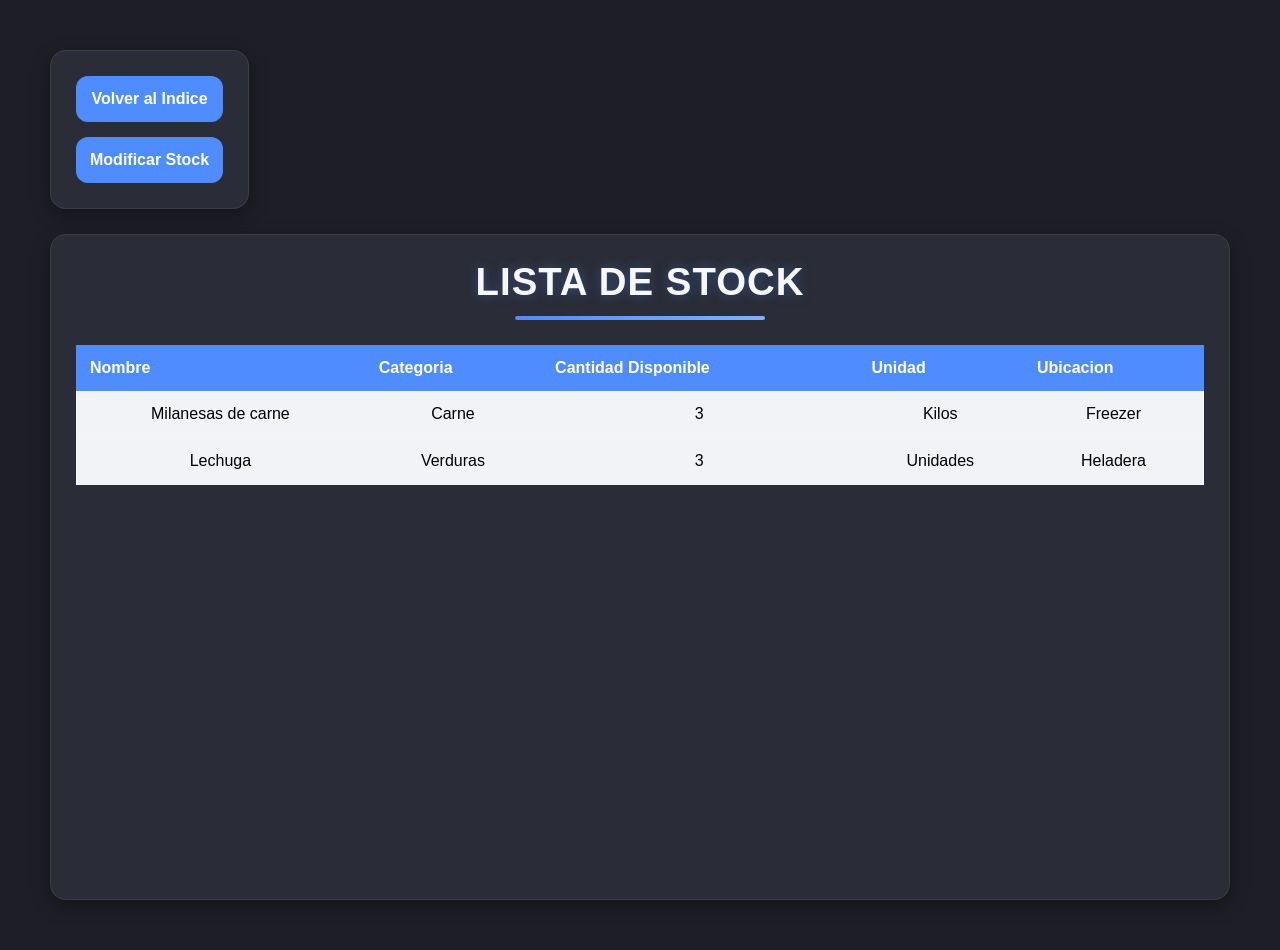
==== Screens/lista.html @ 636d92ee "Creo que ya estaría todo" ====
﻿<!DOCTYPE html>
<html lang="es">
<head>
  <meta charset="UTF-8" />
  <meta name="viewport" content="width=device-width, initial-scale=1.0"/>
  <link rel="stylesheet" href="../Style/mainStyle.css" />
  <link rel="stylesheet" href="../Style/buttons.css" />
  <link rel="stylesheet" href="../Style/body.css" />
  <link rel="stylesheet" href="../Style/menu.css" />
  <title>Lista</title>
</head>
<body data-page="list">
    
    <div class="page-layout">
        <div class="top-left-container">
            <div class="menu">
                <a href="../index.html">
                    <button>Volver al Indice</button>
                </a>
                <a href="modificar.html">
                    <button>Modificar Stock</button>
                </a>
            </div>
        </div>
        
        <div class="center-container">
            <h1 class="h1">Lista de Stock</h1>
            <div class="table-container">
                <table class="stock-table">
                    <thead>
                        <tr>
                        <th>Nombre</th>
                        <th>Categoria</th>
                        <th>Cantidad Disponible</th>
                        <th>Unidad</th>
                        <th>Ubicacion</th>
                        </tr>
                    </thead>
                <tbody id="stock-table-body"></tbody>
                </table>
            </div>
        </div>
    </div>

    <script src="../Script/lista.js"></script>
</body>
</html>
---- Style/mainStyle.css ----
:root {

    /* COLORS */

    --bg-color: #1e1f26;
    --card-color: #2a2d37;

    --primary: #4f8cff;
    --primary-hover: #3b73d9;

    --secondary: #3a3f4b;

    --text: #f5f7fa;
    --text-light: #9aa3b2;
    --text-dark: #000000;

    --border: rgba(255,255,255,0.08);

    --shadow: 0 6px 18px rgba(0,0,0,0.35);

    /* GENERAL */

    --radius: 16px;

    --transition: 0.2s ease;
}


/* =========================================================
   RESET
========================================================= */

* {
    margin: 0;
    padding: 0;
    box-sizing: border-box;
}
input,
select {

    width: 100%;

    padding: 12px;

    border-radius: 10px;

    border: 1px solid var(--border);

    background-color: #23252d;

    color: var(--text);

    outline: none;

    margin-top: 8px;
}


input:focus,
select:focus {

    border-color: var(--primary);
}


/* =========================================================
   RESPONSIVE
========================================================= */

@media (max-width: 900px) {

    .page-layout {

        grid-template-columns: 1fr;
    }

    .top-left-container,
    .top-right-container,
    .center-container {

        grid-column: 1;
    }

    .top-left-container {

        grid-row: 1;
    }

    .top-right-container {

        grid-row: 2;
    }

    .center-container {

        grid-row: 3;
    }
}
---- Style/buttons.css ----
button {

    width: 100%;

    max-width: 275px;

    padding: 14px;

    border: none;

    border-radius: 12px;

    background-color: var(--primary);

    color: white;

    font-size: 1rem;

    font-weight: bold;

    cursor: pointer;

    transition: var(--transition);
}


button:hover {

    background-color: var(--primary-hover);

    transform: translateY(-2px);
}

.action-button {

    width: auto;
    max-width: none;
    padding: 10px 14px;
    display: inline-block;
    margin: 0 6px 6px 0;
}

.danger {

    background-color: #d64545;
}

.danger:hover {

    background-color: #b73737;
}

.primary {

    background-color: var(--primary);
}

.primary:hover {

    background-color: var(--primary-hover);
}


/* -------------------------
   SECONDARY BUTTON
------------------------- */

.secondary-button {

    background-color: var(--secondary);
}


.secondary-button:hover {

    background-color: #4a5160;
}
---- Style/body.css ----
body {

    font-family: Arial, Helvetica, sans-serif;

    background-color: var(--bg-color);

    color: var(--text);

    min-height: 100vh;

    padding: 25px;

    display: flex;
    justify-content: center;
    align-items: flex-start;
}


/* =========================================================
   PAGE LAYOUT
========================================================= */

.page-layout {

    position: relative;

    width: min(100%, 1400px);

    min-height: 100vh;

    display: grid;

    grid-template-columns: 1fr 1fr;

    grid-template-rows: auto 1fr;

    gap: 25px;

    padding: 25px;

    box-sizing: border-box;
}

/* =========================================================
   CONTAINER POSITIONING
========================================================= */

.top-left-container {
    grid-column: 1;
    grid-row: 1;
}

.top-right-container {
    grid-column: 2;
    grid-row: 1;
}

.center-container {
    grid-column: 1 / span 2;
    grid-row: 2;
}


/* =========================================================
   CONTAINERS
========================================================= */

.top-left-container,
.top-right-container {

    background-color: var(--card-color);

    border-radius: var(--radius);

    padding: 25px;

    box-shadow: var(--shadow);

    border: 1px solid var(--border);        
    
    max-width: fit-content;


}

.center-container {

    background-color: var(--card-color);

    border-radius: var(--radius);

    padding: 25px;

    box-shadow: var(--shadow);

    border: 1px solid var(--border);

    width: 100%;
    max-width: none;
    max-height: fit-content;

}

.h1 {

    color: var(--text);

    margin-bottom: 25px;

    font-size: 2.4rem;

    font-weight: 800;

    letter-spacing: 1px;

    text-align: center;

    position: relative;

    text-transform: uppercase;

    text-shadow: 0 0 12px rgba(79, 140, 255, 0.35);
}


/* Línea decorativa abajo */

.h1::after {

    content: "";

    display: block;

    width: 250px;

    height: 4px;

    margin: 12px auto 0 auto;

    border-radius: 20px;

    background: linear-gradient(
        90deg,
        var(--primary),
        #7db2ff
    );
}


/* -------------------------
   TOP LEFT
------------------------- */

.top-left-container {

    grid-column: 1;
    grid-row: 1;
    
}


/* -------------------------
   TOP RIGHT
------------------------- */

.top-right-container {

    grid-column: 2;
    grid-row: 1;
}


/* -------------------------
   CENTER
------------------------- */

.center-container {

    grid-column: 1 / 3;
    grid-row: 2;
    width: 100%;
    max-width: none;
    max-height: fit-content;
}


/* =========================================================
   TITLES
========================================================= */

h1, h2, h3 {

    margin-bottom: 20px;

    color: var(--text);
}


p {

    color: var(--text-light);

    line-height: 1.5;
}
---- Style/menu.css ----
.menu {

    display: flex;

    flex-direction: column;

    gap: 15px;
}

/* =========================================================
   TABLES
========================================================= */

.table-container {

    width: 100%;

    overflow-x: auto;

    --text:var(--text-dark);

}


.stock-table {

    width: 100%;

    border-collapse: collapse;

    background-color: #f1f3f7;


}


.stock-table thead {

    background-color: var(--primary);

    align-items: center;

}


.stock-table th {
    
    padding: 14px;

    text-align: left;

    color: rgb(255, 255, 255);
}


.stock-table td {

    padding: 14px;

    border-bottom: 1px solid var(--border);

    text-align: center;

    color: var(--text);
}


.stock-table tbody tr {

    transition: var(--transition);
}


.stock-table tbody tr:hover {

    background-color: rgba(255,255,255,0.03);
}
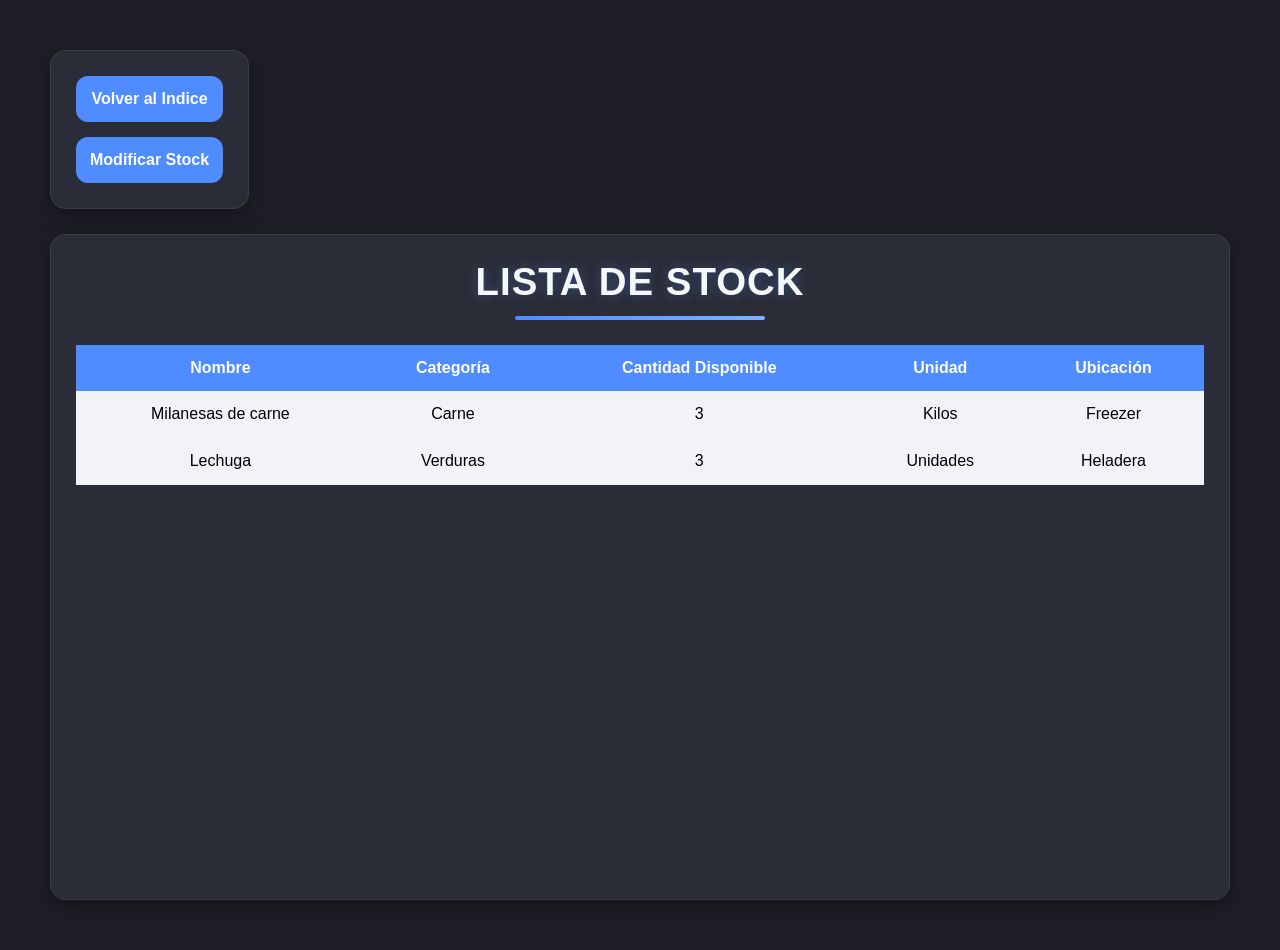
==== commit 2e173a42: "Fix Bugs" ====
--- a/Screens/lista.html
+++ b/Screens/lista.html
@@ -30,10 +30,10 @@
                     <thead>
                         <tr>
                         <th>Nombre</th>
-                        <th>Categoria</th>
+                        <th>Categoría</th>
                         <th>Cantidad Disponible</th>
                         <th>Unidad</th>
-                        <th>Ubicacion</th>
+                        <th>Ubicación</th>
                         </tr>
                     </thead>
                 <tbody id="stock-table-body"></tbody>
--- a/Style/body.css
+++ b/Style/body.css
@@ -98,6 +98,24 @@
     width: 100%;
     max-width: none;
     max-height: fit-content;
+
+}
+
+.home-container {
+
+    background-color: var(--card-color);
+
+    border-radius: var(--radius);
+
+    padding: 25px;
+
+    box-shadow: var(--shadow);
+
+    border: 1px solid var(--border);
+
+    width: fit-content;
+    max-width: 560px;
+    margin: 0 auto;
 
 }
 
--- a/Style/menu.css
+++ b/Style/menu.css
@@ -47,7 +47,7 @@
     
     padding: 14px;
 
-    text-align: left;
+    text-align: center;
 
     color: rgb(255, 255, 255);
 }
